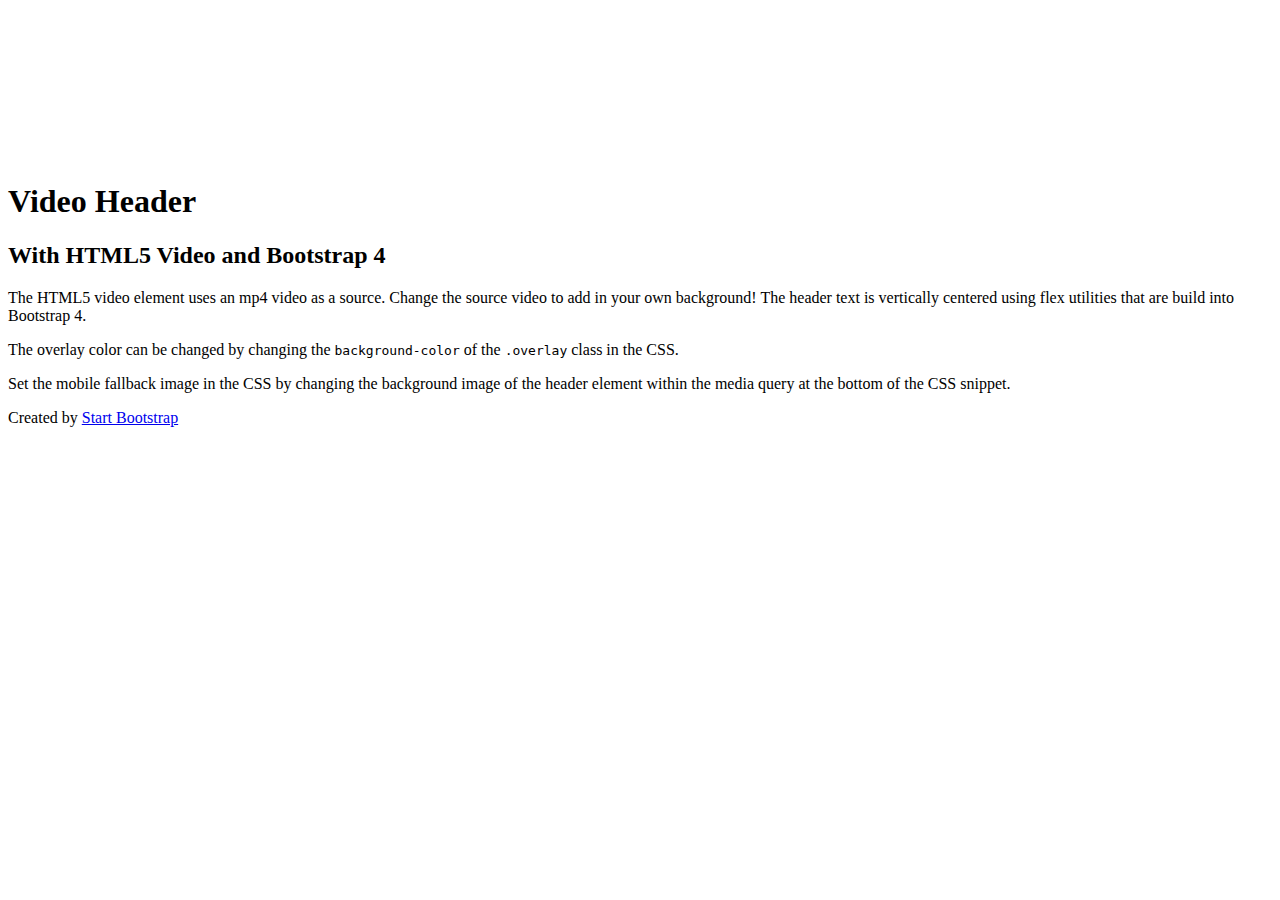
==== index.html @ 251441c2 "video change" ====
<!DOCTYPE html>
<html lang="en" dir="ltr">
  <head>

    <meta charset="utf-8">
      <meta name="viewport" content="width=device-width, initial-scale=1, shrink-to-fit=no">

      <!-- Bootstrap CSS -->
    <link rel="stylesheet" href="https://stackpath.bootstrapcdn.com/bootstrap/4.2.1/css/bootstrap.min.css" integrity="sha384-GJzZqFGwb1QTTN6wy59ffF1BuGJpLSa9DkKMp0DgiMDm4iYMj70gZWKYbI706tWS" crossorigin="anonymous">
    <!-- Bootstrap CSS -->

    <!-- Bootstrap Javastuff -->
    <script src="https://code.jquery.com/jquery-3.3.1.slim.min.js" integrity="sha384-q8i/X+965DzO0rT7abK41JStQIAqVgRVzpbzo5smXKp4YfRvH+8abtTE1Pi6jizo" crossorigin="anonymous"></script>
    <script src="https://cdnjs.cloudflare.com/ajax/libs/popper.js/1.14.6/umd/popper.min.js" integrity="sha384-wHAiFfRlMFy6i5SRaxvfOCifBUQy1xHdJ/yoi7FRNXMRBu5WHdZYu1hA6ZOblgut" crossorigin="anonymous"></script>
    <script src="https://stackpath.bootstrapcdn.com/bootstrap/4.2.1/js/bootstrap.min.js" integrity="sha384-B0UglyR+jN6CkvvICOB2joaf5I4l3gm9GU6Hc1og6Ls7i6U/mkkaduKaBhlAXv9k" crossorigin="anonymous"></script>
    <!-- Bootstrap Javastuff -->

  </head>
  <header>
  <div class="overlay"></div>
  <video playsinline="playsinline" autoplay="autoplay" muted="muted" loop="loop">
    <source src="Videos\afrobeats frontpage video.mp4" type="video/mp4">
  </video>
  <div class="container h-100">
    <div class="d-flex h-100 text-center align-items-center">
      <div class="w-100 text-white">
        <h1 class="display-3">Video Header</h1>
        <h2>With HTML5 Video and Bootstrap 4</h2>
      </div>
    </div>
  </div>
</header>

<section class="my-5">
  <div class="container">
    <div class="row">
      <div class="col-md-8 mx-auto">
        <p>The HTML5 video element uses an mp4 video as a source. Change the source video to add in your own background! The header text is vertically centered using flex utilities that are build into Bootstrap 4.</p>
        <p>The overlay color can be changed by changing the <code>background-color</code> of the <code>.overlay</code> class in the CSS.</p>
        <p>Set the mobile fallback image in the CSS by changing the background image of the header element within the media query at the bottom of the CSS snippet.</p>
        <p class="mb-0">
          Created by <a href="https://startbootstrap.com">Start Bootstrap</a>
        </p>
      </div>
    </div>
  </div>
</section>
</html>
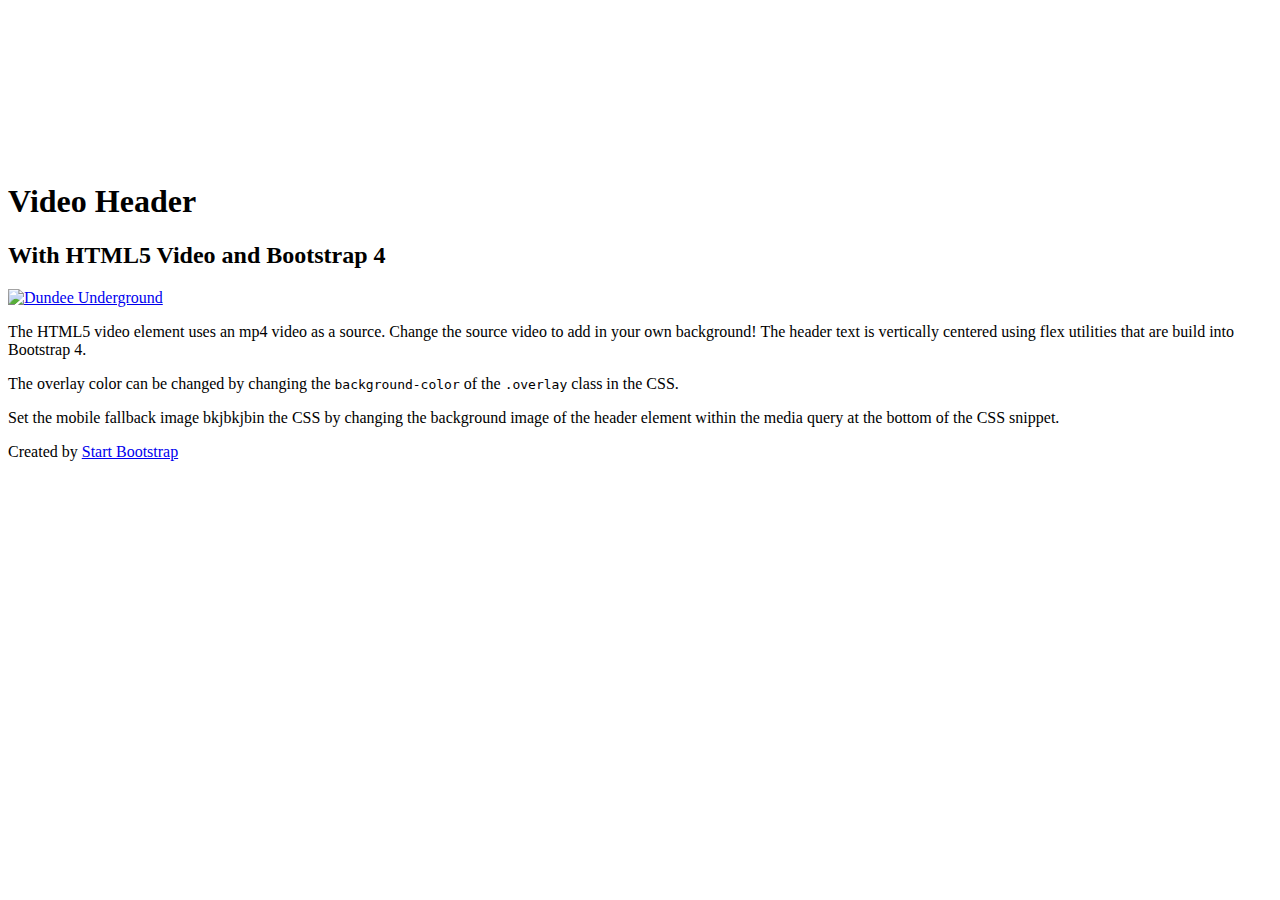
==== commit 70041f24: "logo" ====
--- a/index.html
+++ b/index.html
@@ -19,7 +19,7 @@
   <header>
   <div class="overlay"></div>
   <video playsinline="playsinline" autoplay="autoplay" muted="muted" loop="loop">
-    <source src="Videos\afrobeats frontpage video.mp4" type="video/mp4">
+    <source src="Videos\afrobeats frontpage video.mp4" type="video/mp4" style="width:100%;">
   </video>
   <div class="container h-100">
     <div class="d-flex h-100 text-center align-items-center">
@@ -31,13 +31,39 @@
   </div>
 </header>
 
+<!--underground image logo-->
+<header class="site-head site-head--desk" id="site-head">
+    <div class="wrap">
+        <div class="site-head__internal">
+            <a href="http://dundeeunderground.co.uk/" class="site-head__logo" id="site-head__logo" data-slimstat="5">
+
+<picture>
+    <!--[if IE 9]><video style="display: none;"><![endif]-->
+            <source srcset="http://dundeeunderground.co.uk/wp-content/uploads/sites/22/2016/03/underground-dundee-logo.svg" type="image/svg+xml">
+
+
+        <!--[if IE 9]></video><![endif]-->
+
+<img src="http://dundeeunderground.co.uk/wp-content/uploads/sites/22/2016/03/underground-dundee-logo.png" alt="Dundee Underground" title="Dundee Underground">
+
+
+</picture>
+            </a>
+
+         </div>
+    </div>
+</header>
+
+<!--underground image logo-->
+
+
 <section class="my-5">
   <div class="container">
     <div class="row">
       <div class="col-md-8 mx-auto">
         <p>The HTML5 video element uses an mp4 video as a source. Change the source video to add in your own background! The header text is vertically centered using flex utilities that are build into Bootstrap 4.</p>
         <p>The overlay color can be changed by changing the <code>background-color</code> of the <code>.overlay</code> class in the CSS.</p>
-        <p>Set the mobile fallback image in the CSS by changing the background image of the header element within the media query at the bottom of the CSS snippet.</p>
+        <p>Set the mobile fallback image bkjbkjbin the CSS by changing the background image of the header element within the media query at the bottom of the CSS snippet.</p>
         <p class="mb-0">
           Created by <a href="https://startbootstrap.com">Start Bootstrap</a>
         </p>
